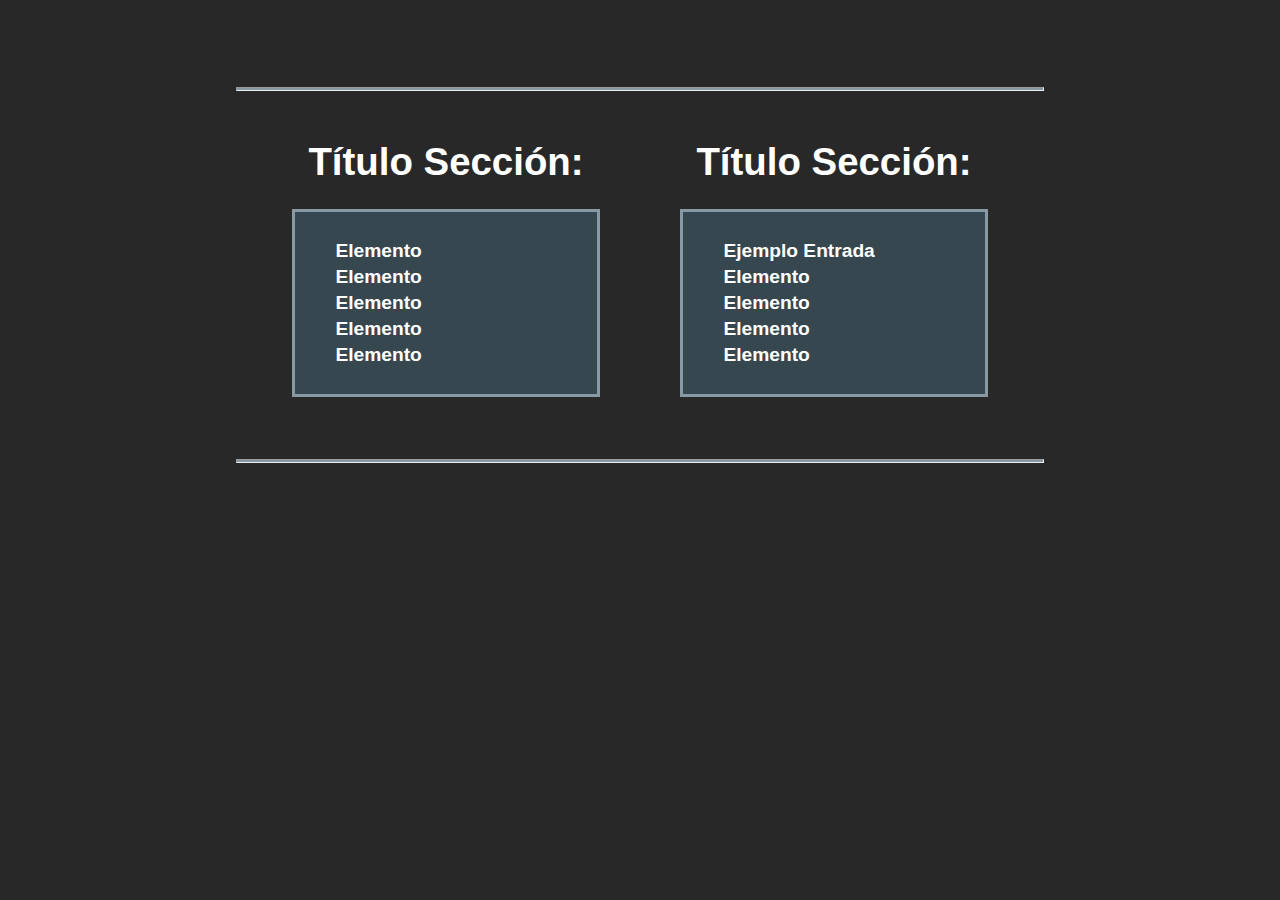
==== Index.html @ 80e6e50e "Creación de la página" ====
<!DOCTYPE html>
<html>
    <head>
        <title> Index </title>
        <meta charset="UTF-8">
        <link rel="stylesheet" href="estilo.css">
    </head>

    <body>
        <hr class="divider">
        <table>
            <tr>
                <th>
                    <p> <h1 class="big"> <b> Título Sección: </b></h1> </p>
                    <ul  class="caja"> 
                        <br>
                        <li><a class="enlace" href="" title="descripción de entrada"> Elemento </a></li>
                        <li><a class="enlace" href="" title="descripción de entrada"> Elemento </a></li>
                        <li><a class="enlace" href="" title="descripción de entrada"> Elemento </a></li>
                        <li><a class="enlace" href="" title="descripción de entrada"> Elemento </a></li>
                        <li><a class="enlace" href="" title="descripción de entrada"> Elemento </a></li>
                        <br>
                    </ul>
            
                </th>

                <th>
                    <p> <h1 class="big"> <b> Título Sección: </b></h1> </p>
                    <ul class="caja">
                        <br>
                        <li><a class="enlace" href="Entrada.html" title="descripción de entrada"> Ejemplo Entrada </a></li>
                        <li><a class="enlace" href="" title="descripción de entrada"> Elemento </a></li>
                        <li><a class="enlace" href="" title="descripción de entrada"> Elemento </a></li>
                        <li><a class="enlace" href="" title="descripción de entrada"> Elemento </a></li>
                        <li><a class="enlace" href="" title="descripción de entrada"> Elemento </a></li>
                        <br>
                    </ul>
                </th>
            </tr>
        </table>

        <hr class="divider">

    </body>


</html>
---- estilo.css ----
::selection {
    color: #202020;
    background: gray;
}

::-moz-selection {
    color: #202020;
    background: gray;
}

::-webkit-scrollbar { width: 10px; height: 5px;}
::-webkit-scrollbar-button {  background-color: #282828; }
::-webkit-scrollbar-track {  background-color: #646464;}
::-webkit-scrollbar-track-piece { background-color: #282828;}
::-webkit-scrollbar-thumb { height: 50px; background-color: #666; border-radius: 10px;}
::-webkit-scrollbar-corner { background-color: #646464;}
::-webkit-resizer { background-color: #666;}



html {
    scrollbar-face-color: #646464;
    scrollbar-base-color: #646464;
    scrollbar-3dlight-color: #646464;
    scrollbar-highlight-color: #646464;
    scrollbar-track-color: #000;
    scrollbar-arrow-color: #000;
    scrollbar-shadow-color: #646464;
/*  scrollbar-dark-shadow-color: #646464; */
  }
  

body{
    padding-top: 3%;
    padding-right: 10%;
    padding-left: 10%;
    color: white;
    background-color: #282828;
    font-size: larger;
    font-family:'Gill Sans', 'Gill Sans MT', Calibri, 'Trebuchet MS', sans-serif
}

.divider {
    margin-top: 4%;
    margin-bottom: 2%;
    width: 80%;
    height: 2px;
    background: #8899A6;
}

table {
    text-align: left;
    margin-left: auto;
    margin-right: auto;
}

.caja {
    line-height: 1.35;
    margin-left: 10%;
    margin-right: 10%;
    font-weight: bold;
    border-style: solid;
    border-width: 3px;
    border-color: #8899A6;
    background-color: #37474F;
}

th {
    min-width: 30vw;
}

ul {
    min-height: 20vh;
    list-style:none
}

.big {
    text-align: center;
}

a {
    color: inherit;
}


a:hover{
    color: #69afdc; 
}

.enlace {
    text-decoration: none;
}

.indice {
  width: 13.5%; 
  position: fixed; 
  margin-left: 72%;
  top: 15%; 
  height: 40%;
  background-color:#202020;
  border-style: solid; 
  border-color: #181818; 
  border-width: 2px; 
  border-radius: 10px; 
  color: #c5c8c6;
  font-weight: 550;
  font-size: smaller;
  line-height: 1.75;
  max-height: 40%;
  overflow: auto;
  scrollbar-width: none;
  -ms-overflow-style: none;  
}

.indice, ol{
  counter-reset: item;
}

.indice, li{
  display: block;
}

.indice li:before { 
  content: counters(item, ".") ". "; 
  counter-increment: item 
}

.indice::-webkit-scrollbar { 
    width: 0px; 
    height: 3px;
}

.menu {
    width: 16%; 
    position: fixed; 
    margin-left: 72%;
    top: 5%; 
    background-color:#202020;
    border-style: solid; 
    border-color: #181818; 
    border-width: 2px; 
    border-radius: 10px; 
    color: #c5c8c6;
    font-weight: 550;
    font-size: smaller;
    line-height: 1.75; 
    text-align: center; 
}

.indicev2 {  
    width: 16%; 
    position: fixed; 
    margin-left: 72%;
    top: 59%; 
    background-color:#202020;
    border-style: solid; 
    border-color: #181818; 
    border-width: 2px; 
    border-radius: 10px; 
    color: #c5c8c6;
    font-weight: 550;
    font-size: smaller;
    line-height: 1.75;
    max-height: 39%;
    height: 39%;
    overflow: auto;
    scrollbar-width: none;
    -ms-overflow-style: none;  
}

.indicev2::-webkit-scrollbar {
    width: 0px; 
    height: 3px;
}

details {
    margin-left: 3%;
}

  
.indicev2 li:before { 
    content: none;
}
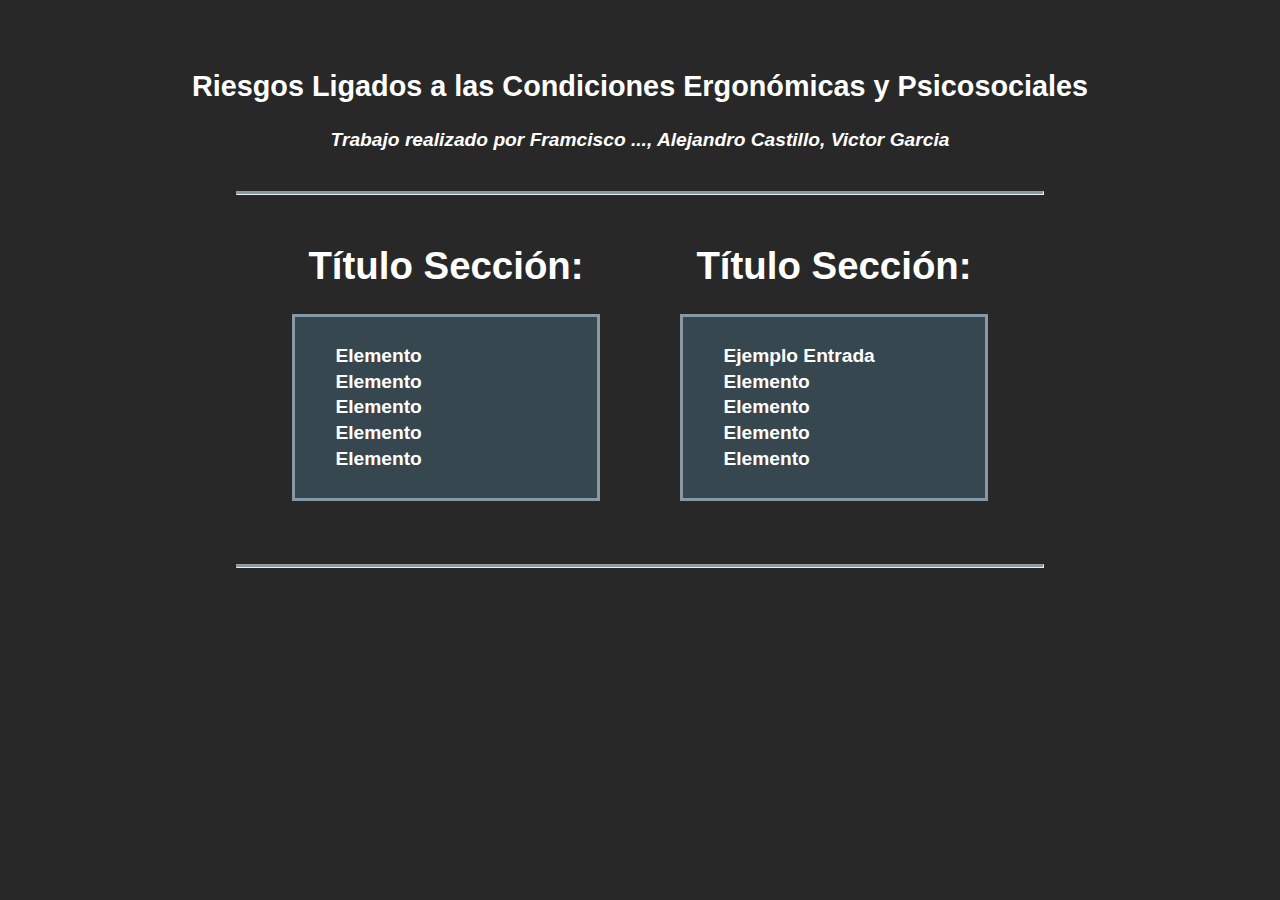
==== commit 21867127: "añadido titulo y participantes (no terminado)" ====
--- a/Index.html
+++ b/Index.html
@@ -7,6 +7,8 @@
     </head>
 
     <body>
+        <h2 class="textoCentrado"> Riesgos Ligados a las Condiciones Ergonómicas y Psicosociales </h2>
+        <h4 class="textoCentrado"><i> Trabajo realizado por Framcisco ..., Alejandro Castillo, Victor Garcia </i></h4>
         <hr class="divider">
         <table>
             <tr>
@@ -19,6 +21,7 @@
                         <li><a class="enlace" href="" title="descripción de entrada"> Elemento </a></li>
                         <li><a class="enlace" href="" title="descripción de entrada"> Elemento </a></li>
                         <li><a class="enlace" href="" title="descripción de entrada"> Elemento </a></li>
+                        <li></li>
                         <br>
                     </ul>
             
--- a/estilo.css
+++ b/estilo.css
@@ -182,4 +182,10 @@
 .indicev2 li:before { 
     content: none;
 }
-  +  
+
+.textoCentrado {
+    margin-left: auto; 
+    margin-right: auto; 
+    text-align: center;
+}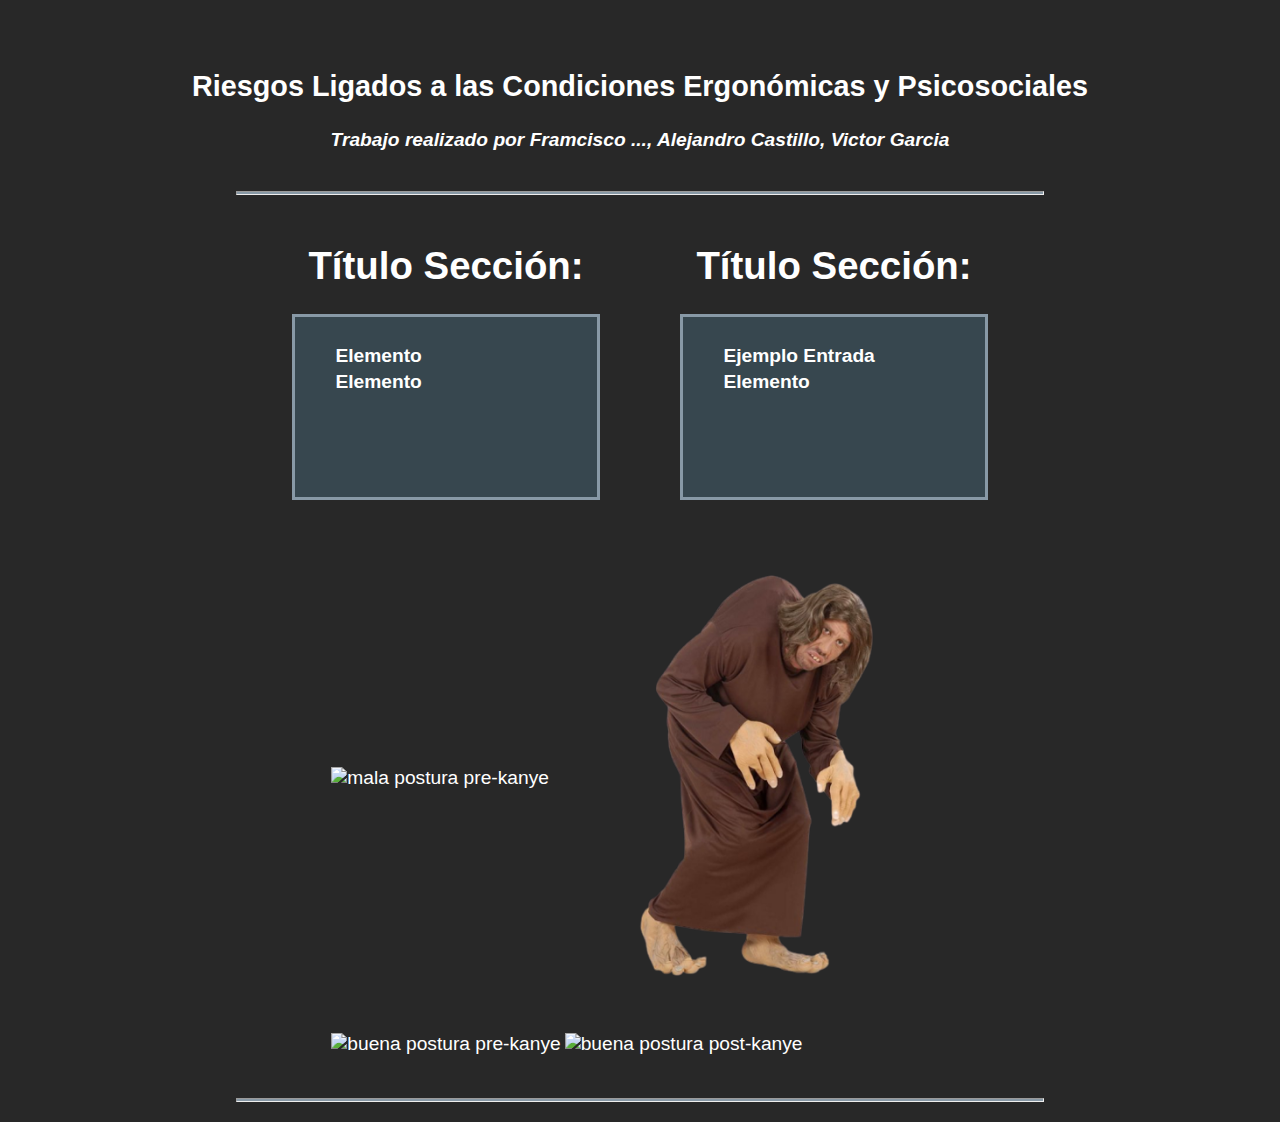
==== commit 100c91db: "añadido chad meme" ====
--- a/Index.html
+++ b/Index.html
@@ -18,9 +18,6 @@
                         <br>
                         <li><a class="enlace" href="" title="descripción de entrada"> Elemento </a></li>
                         <li><a class="enlace" href="" title="descripción de entrada"> Elemento </a></li>
-                        <li><a class="enlace" href="" title="descripción de entrada"> Elemento </a></li>
-                        <li><a class="enlace" href="" title="descripción de entrada"> Elemento </a></li>
-                        <li><a class="enlace" href="" title="descripción de entrada"> Elemento </a></li>
                         <li></li>
                         <br>
                     </ul>
@@ -33,12 +30,43 @@
                         <br>
                         <li><a class="enlace" href="Entrada.html" title="descripción de entrada"> Ejemplo Entrada </a></li>
                         <li><a class="enlace" href="" title="descripción de entrada"> Elemento </a></li>
-                        <li><a class="enlace" href="" title="descripción de entrada"> Elemento </a></li>
-                        <li><a class="enlace" href="" title="descripción de entrada"> Elemento </a></li>
-                        <li><a class="enlace" href="" title="descripción de entrada"> Elemento </a></li>
                         <br>
                     </ul>
                 </th>
+            </tr>
+            
+            <tr>
+                <table id="kanye_meme">
+                    <tr> 
+                        <td>
+                            <img class="imgagen_kanye_meme"
+                                 src="https://www.bodyshotperformance.com/wp-content/uploads/2021/07/Bodyshot-Performance-Bad-Posture@3x-e1627568415746-768x674.png" 
+                                 alt="mala postura pre-kanye">
+                        </td>
+
+                        <td>
+                            <img class="imgagen_kanye_meme"
+                                 src="multimedia/barriga-o-joroba-hinchable-widmann-protesis-removebg-preview.png" 
+                                 alt="mala postura post-kanye">
+                        </td>
+                    </tr>
+
+                    <tr>
+                        <td>
+                            <img class="imgagen_kanye_meme"
+                                 src="https://www.bodyshotperformance.com/wp-content/uploads/2021/07/Bodyshot-Performance-Good-Posture-4@3x-1024x1024.png" 
+                                 alt="buena postura pre-kanye">
+                        </td>
+
+
+                        <td> 
+                            <img class="imgagen_kanye_meme"
+                                 src="https://us-tuna-sounds-images.voicemod.net/8881cad7-1b45-4db7-9af3-67333c63c0a5-1659265403555.png" 
+                                 alt="buena postura post-kanye">
+                        </td>
+
+                    </tr>
+                </table>
             </tr>
         </table>
 
--- a/estilo.css
+++ b/estilo.css
@@ -188,4 +188,8 @@
     margin-left: auto; 
     margin-right: auto; 
     text-align: center;
-}+}
+
+.imgagen_kanye_meme {
+    width: 30vw;
+}
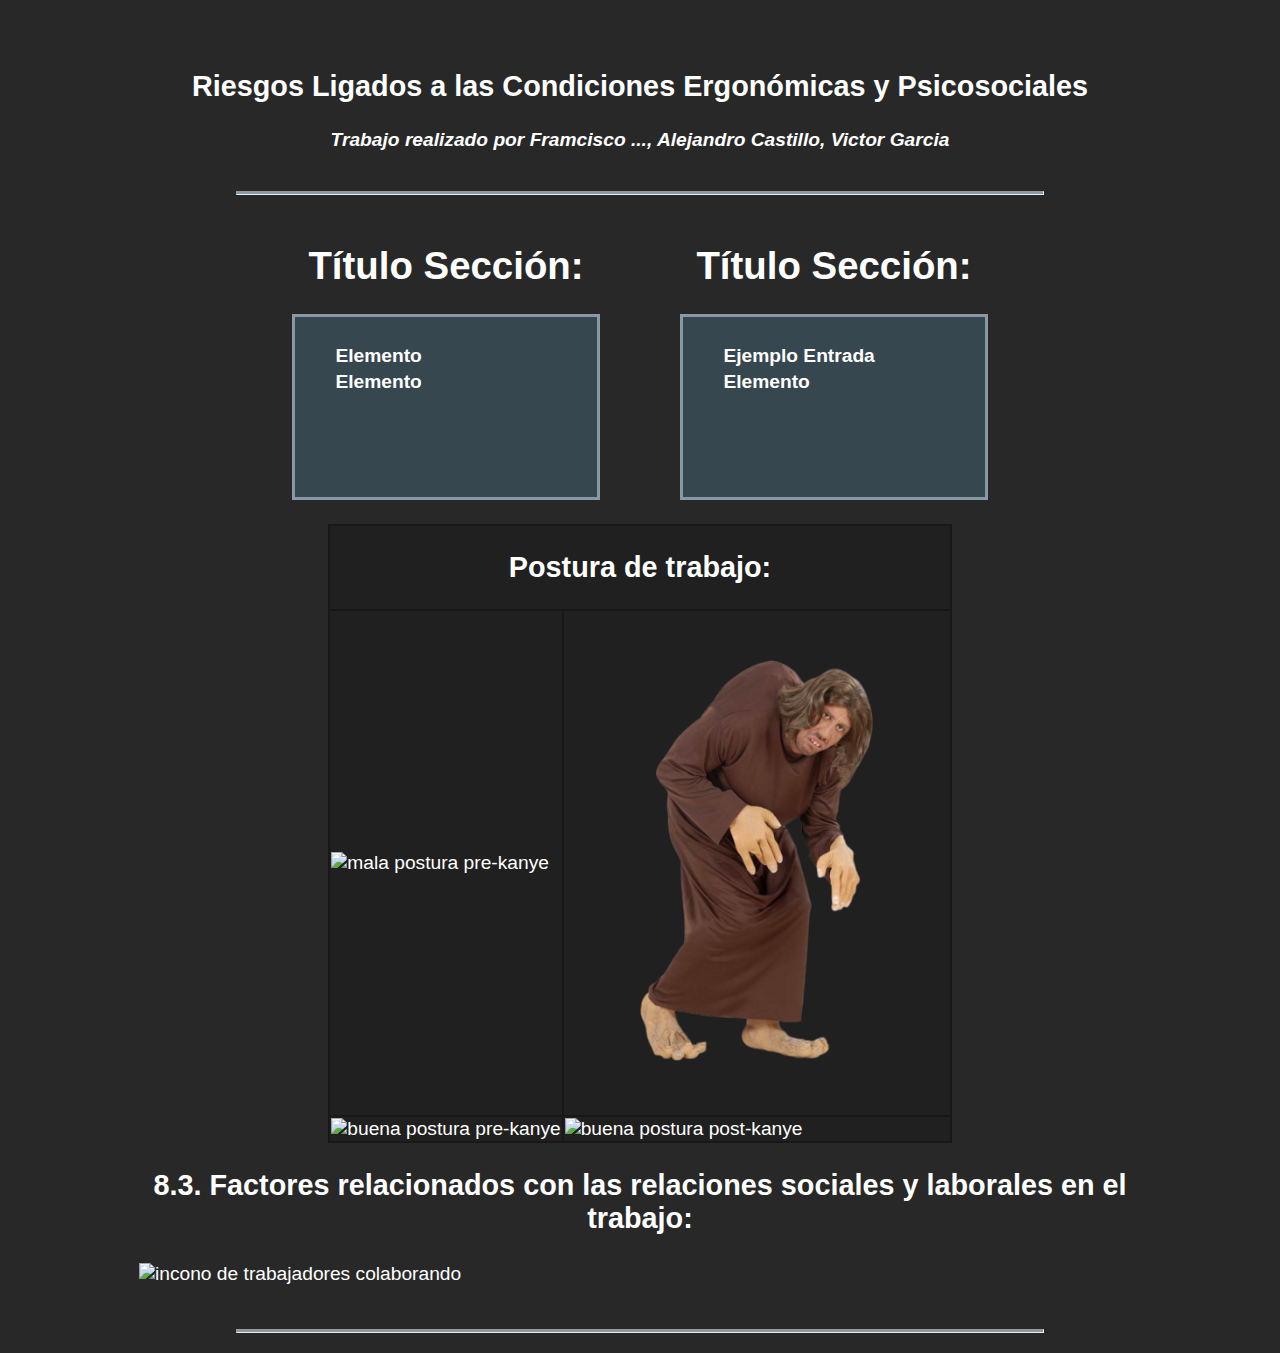
==== commit b17efd60: "ultimos cambios durante FOL" ====
--- a/Index.html
+++ b/Index.html
@@ -37,6 +37,9 @@
             
             <tr>
                 <table id="kanye_meme">
+                    <tr>
+                        <th colspan="2"> <h2 class="textoCentrado"> Postura de trabajo: </h2> </th>
+                    </tr>
                     <tr> 
                         <td>
                             <img class="imgagen_kanye_meme"
@@ -68,6 +71,22 @@
                     </tr>
                 </table>
             </tr>
+
+            <table>
+                <tr>
+                    <th> <h2 class="textoCentrado"> 8.3. Factores relacionados con las relaciones sociales y laborales en el trabajo: </h2> </th>
+                </tr>
+
+                <tr>
+                    <td>
+                        <img class="smallIcon"
+                             src="https://jumppl-static-cdn.azureedge.net/media/landing/img/groups-manage-team-better.png   " 
+                             alt="incono de trabajadores colaborando">
+                    </td>
+                    
+                </tr>
+            </table>
+
         </table>
 
         <hr class="divider">
--- a/estilo.css
+++ b/estilo.css
@@ -193,3 +193,16 @@
 .imgagen_kanye_meme {
     width: 30vw;
 }
+
+#kanye_meme, #kanye_meme td, #kanye_meme tr {
+    background-color:#202020;
+    border-color: #181818; 
+    border-style: solid;
+    border-width: 2px;
+    border-radius:2px;
+    border-collapse: collapse;
+}
+
+.smallIcon {
+    width: 100%;
+}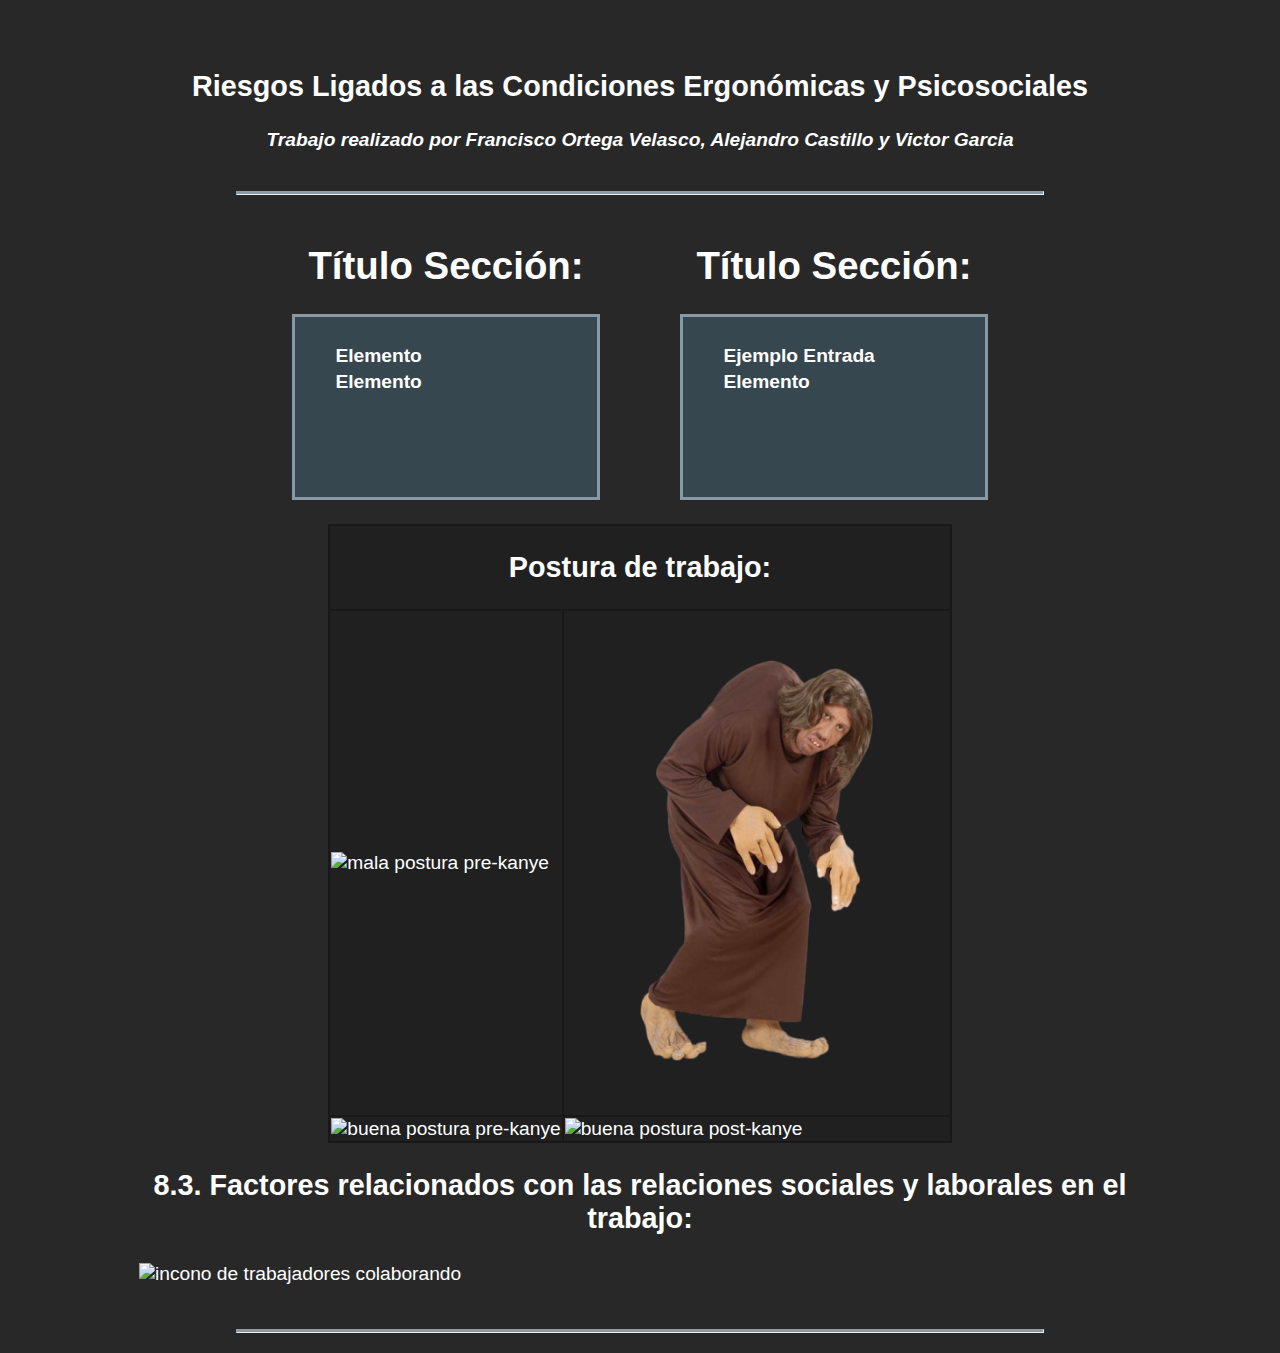
==== commit d69423d5: "Actualización en nombres" ====
--- a/Index.html
+++ b/Index.html
@@ -8,7 +8,7 @@
 
     <body>
         <h2 class="textoCentrado"> Riesgos Ligados a las Condiciones Ergonómicas y Psicosociales </h2>
-        <h4 class="textoCentrado"><i> Trabajo realizado por Framcisco ..., Alejandro Castillo, Victor Garcia </i></h4>
+        <h4 class="textoCentrado"><i> Trabajo realizado por Francisco Ortega Velasco, Alejandro Castillo y Victor Garcia </i></h4>
         <hr class="divider">
         <table>
             <tr>
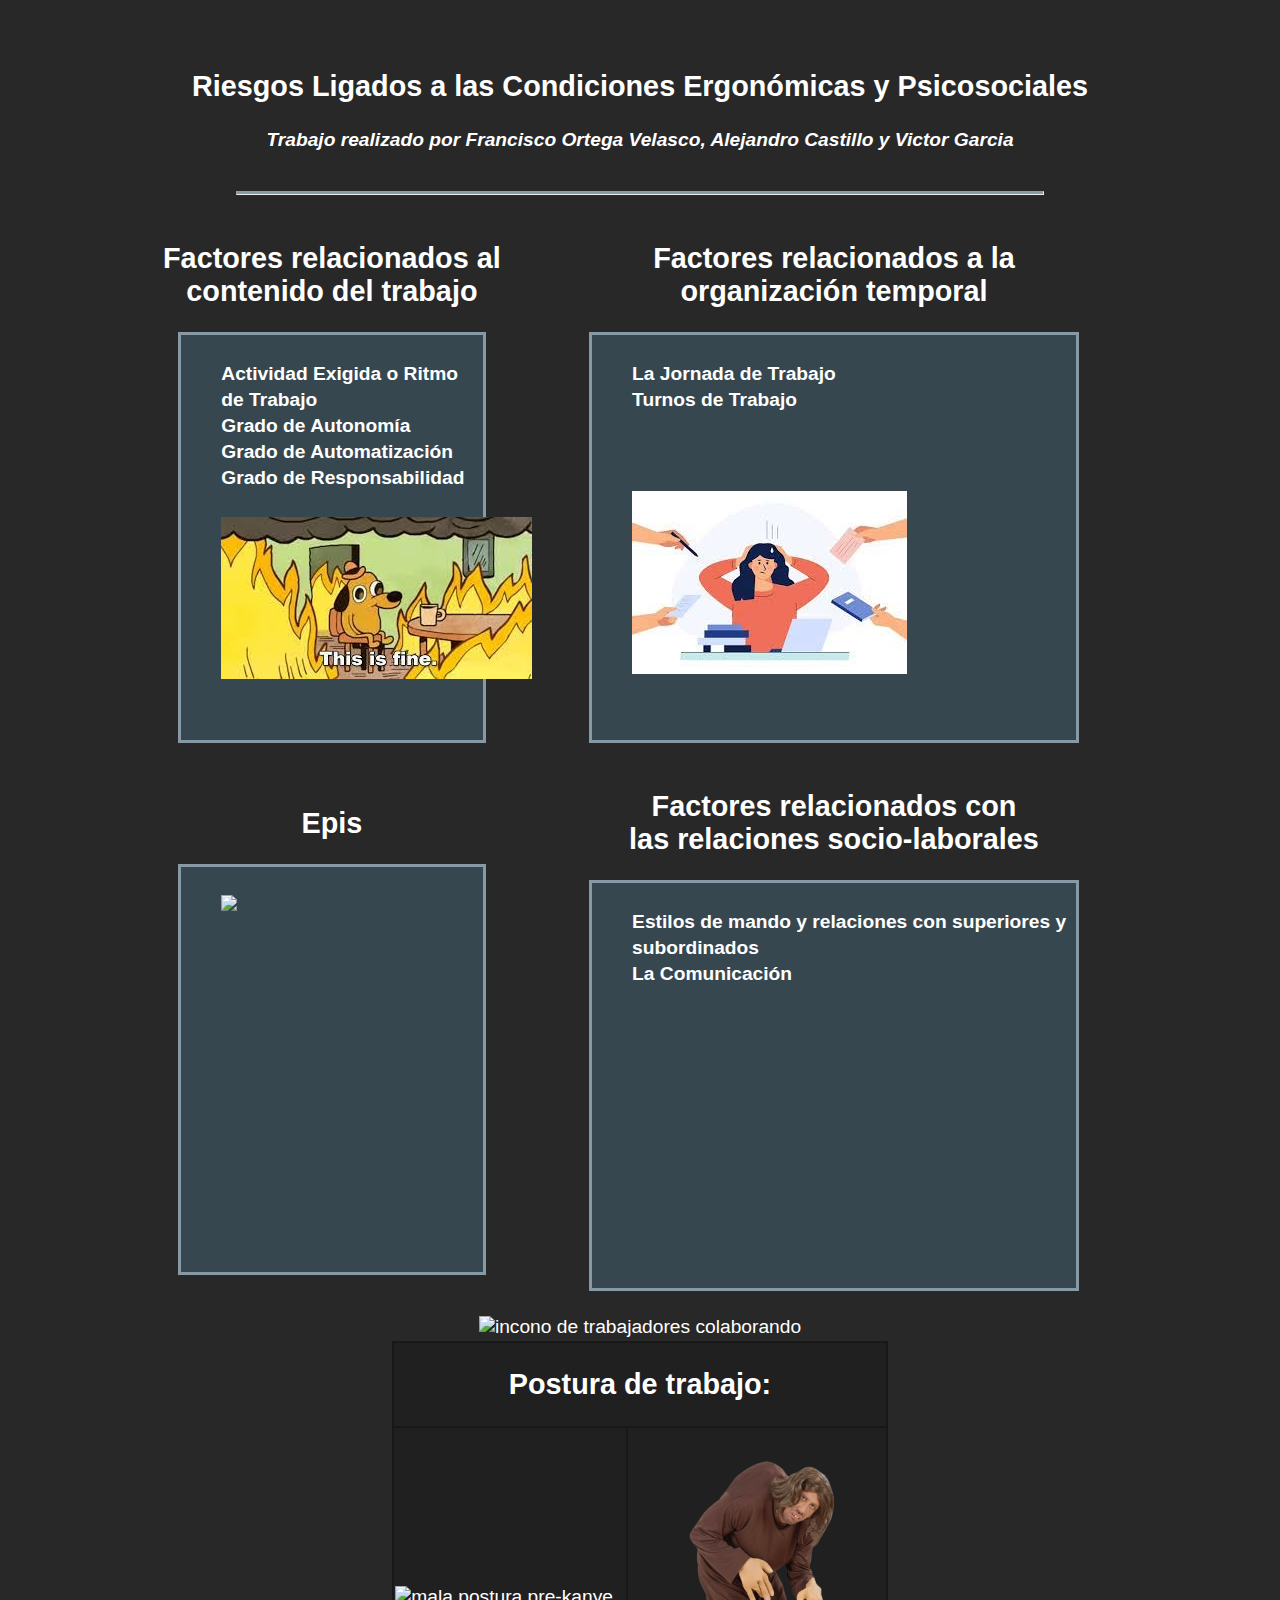
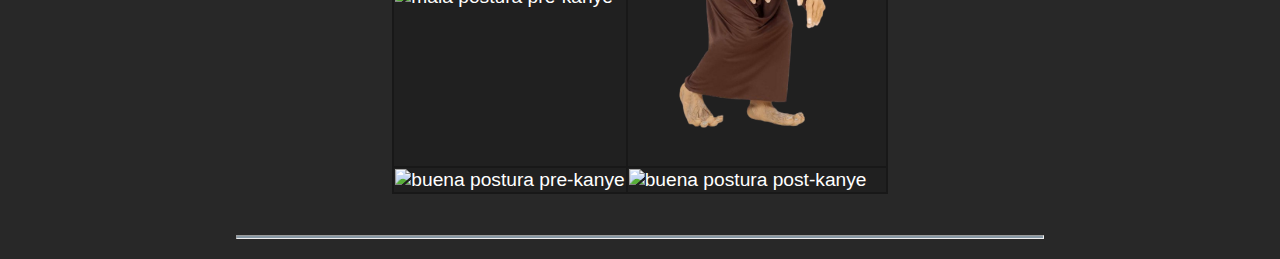
==== commit eb0e8a17: "aaaaaaaa" ====
--- a/Index.html
+++ b/Index.html
@@ -13,11 +13,15 @@
         <table>
             <tr>
                 <th>
-                    <p> <h1 class="big"> <b> Título Sección: </b></h1> </p>
+                    <p> <h2 class="big"> <b>Factores relacionados al  <br> contenido del trabajo </b></h2> </p>
                     <ul  class="caja"> 
                         <br>
-                        <li><a class="enlace" href="" title="descripción de entrada"> Elemento </a></li>
-                        <li><a class="enlace" href="" title="descripción de entrada"> Elemento </a></li>
+                        <li><a class="enlace" href="https://www.levante-emv.com/economia/2018/08/15/volumen-ritmo-trabajo-principal-causa-11858119.html" target="_blank"> Actividad Exigida o Ritmo de Trabajo </a></li>
+                        <li><a class="enlace" href="https://ieu.edu.mx/blog/tendencias/autonomia-laboral/#:~:text=La%20autonom%C3%ADa%20laboral%20se%20define,Veamos%20sus%20principales%20ventajas." target="_blank"> Grado de Autonomía </a></li>
+                        <li><a class="enlace" href="http://www.sc.ehu.es/sbweb/webcentro/automatica/WebCQMH1/PAGINA%20PRINCIPAL/Automatizacion/Automatizacion.htm" target="_blank"> Grado de Automatización </a></li>
+                        <li><a class="enlace" href="https://www.google.com/search?q=work+responsibility&rlz=1C1VDKB_esES1027ES1027&oq=work+responsibility&aqs=chrome..69i57j0i19i512l9.5046j0j7&sourceid=chrome&ie=UTF-8" target="_blank"> Grado de Responsabilidad </a></li>
+                        <br>
+                        <li><img src="multimedia/Imagen de WhatsApp 2023-03-24 a las 20.22.12.jpg"></li>
                         <li></li>
                         <br>
                     </ul>
@@ -25,16 +29,57 @@
                 </th>
 
                 <th>
-                    <p> <h1 class="big"> <b> Título Sección: </b></h1> </p>
+                    <p> <h2 class="big"> <b> Factores relacionados a la <br> organización temporal</b></h2> </p>
                     <ul class="caja">
                         <br>
-                        <li><a class="enlace" href="Entrada.html" title="descripción de entrada"> Ejemplo Entrada </a></li>
-                        <li><a class="enlace" href="" title="descripción de entrada"> Elemento </a></li>
+                        <li><a class="enlace" href="https://www.mites.gob.es/es/guia/texto/guia_6/contenidos/guia_6_14_1.htm" target="_blank"> La Jornada de Trabajo </a></li>
+                        <li><a class="enlace" href="https://www.conceptosjuridicos.com/estatuto-de-los-trabajadores-articulo-36/"target="_blank"> Turnos de Trabajo </a></li>
+                        <br><br><br>
+                        <li><img src="multimedia/Imagen de WhatsApp 2023-03-24 a las 20.20.57.jpg"></li>
                         <br>
                     </ul>
                 </th>
             </tr>
             
+            <tr>
+                <th>
+                    <p> <h2 class="big"> <b>Epis </b></h2> </p>
+                    <ul  class="caja"> 
+                        <br>
+                        <li><img src="https://www.google.com/search?q=epis&tbm=isch&tbs=ic:trans&rlz=1C1VDKB_esES1027ES1027&hl=es&sa=X&ved=0CAMQpwVqFwoTCPjlr4nkhv4CFQAAAAAdAAAAABAC&biw=1519&bih=760#imgrc=kRmhP4xSmh0naM"></li>
+                        <li><img src="https://external-preview.redd.it/JlrdMRDWB1U5MzljRQlmQveIUTMUjal0pVrIRayNWNU.jpg?auto=webp&s=82d1db815aff475c2be693c332bb1c5270d0d8e7" alt=""></li>
+                        <li></li>
+                        <br>
+                    </ul>
+            
+                </th>
+
+                <th>
+                    <p> <h2 class="big"><b>Factores relacionados con <br> las relaciones socio-laborales</b></h2></p>
+                    <ul class="caja">
+                        <br>
+                        <li><a class="enlace" href="">Estilos de mando y relaciones con superiores y subordinados</a></li>
+                        <li><a class="enlace" href="">La Comunicación</a></li>
+                    </ul>
+                </th>
+
+            </tr>
+
+            <table>
+                <!--tr>
+                    <th> <h2 class="textoCentrado"> 8.3. Factores relacionados con las relaciones sociales y laborales en el trabajo: </h2> </th>
+                </tr-->
+
+                <tr>
+                    <td>
+                        <img class="smallIcon"
+                             src="https://jumppl-static-cdn.azureedge.net/media/landing/img/groups-manage-team-better.png   " 
+                             alt="incono de trabajadores colaborando">
+                    </td>
+                    
+                </tr>
+            </table>
+
             <tr>
                 <table id="kanye_meme">
                     <tr>
@@ -70,24 +115,11 @@
 
                     </tr>
                 </table>
+
             </tr>
 
-            <table>
-                <tr>
-                    <th> <h2 class="textoCentrado"> 8.3. Factores relacionados con las relaciones sociales y laborales en el trabajo: </h2> </th>
-                </tr>
+        </table>
 
-                <tr>
-                    <td>
-                        <img class="smallIcon"
-                             src="https://jumppl-static-cdn.azureedge.net/media/landing/img/groups-manage-team-better.png   " 
-                             alt="incono de trabajadores colaborando">
-                    </td>
-                    
-                </tr>
-            </table>
-
-        </table>
 
         <hr class="divider">
 
--- a/estilo.css
+++ b/estilo.css
@@ -64,6 +64,7 @@
     border-width: 3px;
     border-color: #8899A6;
     background-color: #37474F;
+    height: 45vh;
 }
 
 th {
@@ -191,8 +192,9 @@
 }
 
 .imgagen_kanye_meme {
-    width: 30vw;
-}
+    width: 20vw;
+}
+
 
 #kanye_meme, #kanye_meme td, #kanye_meme tr {
     background-color:#202020;
